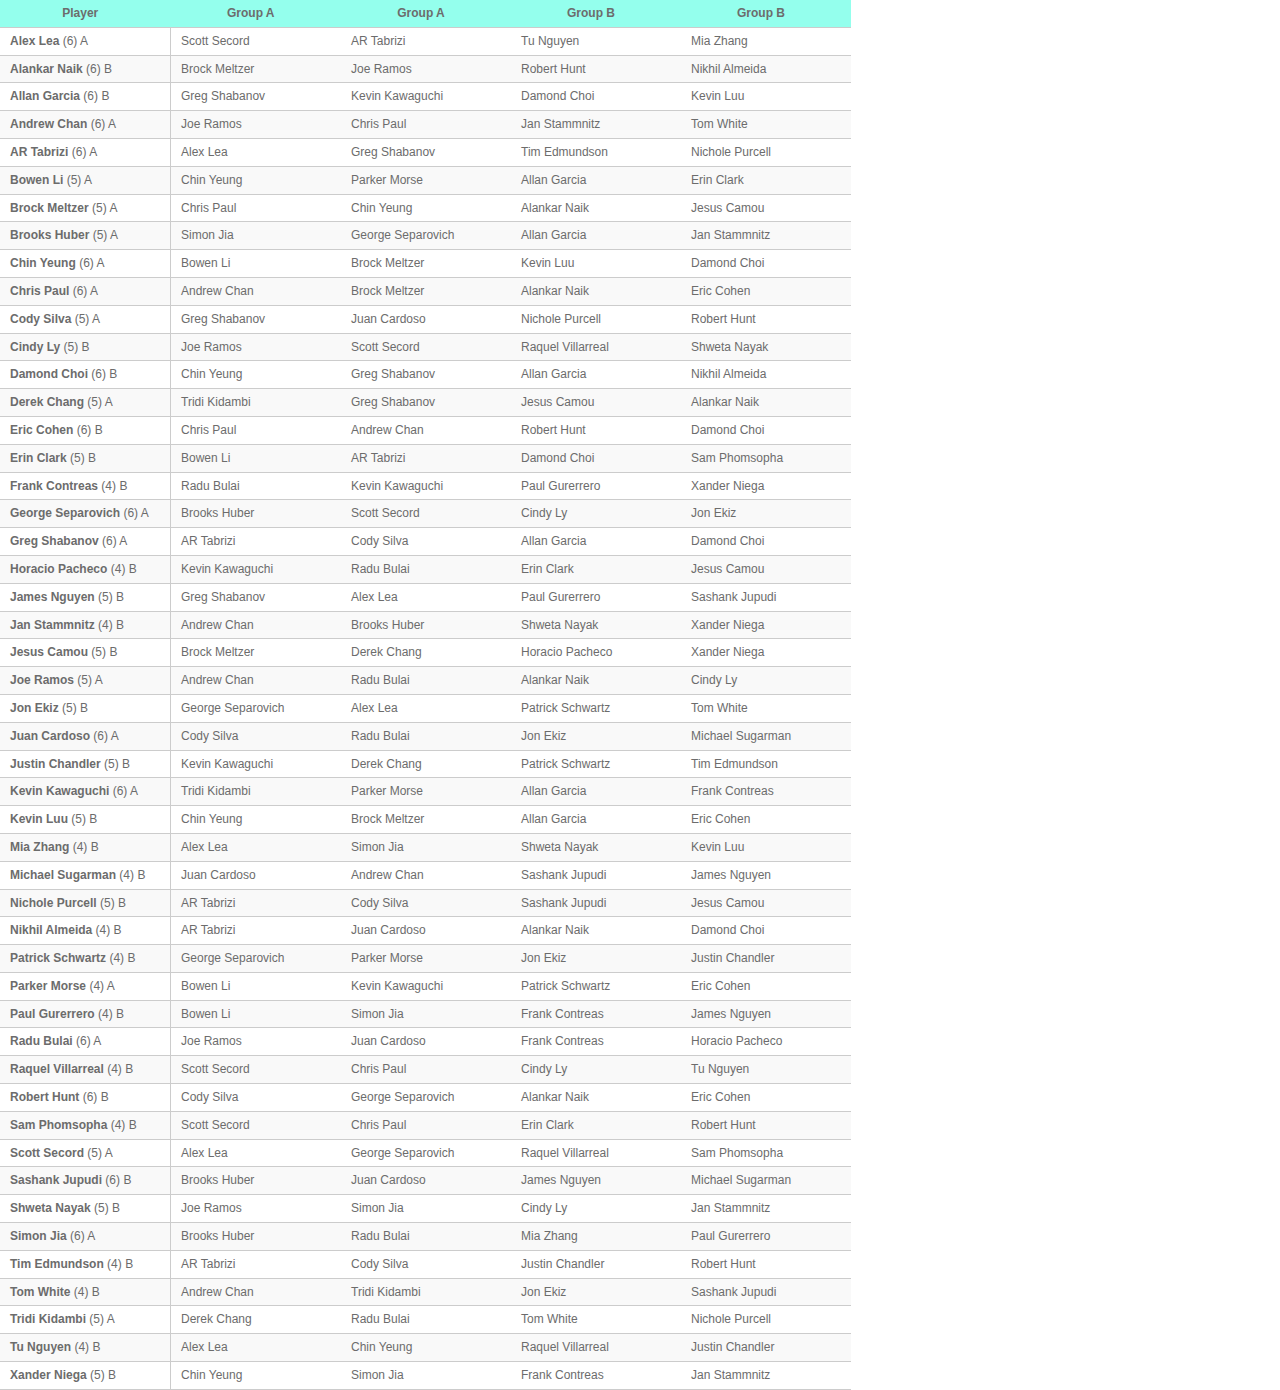
==== snapshot.html @ 115cda31 "Snapshot update to Group A players to reduce load on overloaded players" ====
<!DOCTYPE html>
<!--[if lt IE 7]>      <html class="no-js lt-ie9 lt-ie8 lt-ie7"> <![endif]-->
<!--[if IE 7]>         <html class="no-js lt-ie9 lt-ie8"> <![endif]-->
<!--[if IE 8]>         <html class="no-js lt-ie9"> <![endif]-->
<!--[if gt IE 8]><!--> <html class="no-js"> <!--<![endif]-->
	<head>
		<meta charset="utf-8">
		<meta http-equiv="X-UA-Compatible" content="IE=edge">
		<title>Ping-Pong Tournament</title>
		<meta name="description" content="">
		<meta name="viewport" content="width=device-width, initial-scale=1">
		<link rel="stylesheet" href="css/normalize.css">
		<link rel="stylesheet" href="css/main.css">
		<script src="js/vendor/modernizr-2.6.2.min.js"></script>
		<!--[if lt IE 9]>
			<script src="http://html5shiv.googlecode.com/svn/trunk/html5.js"></script>
		<![endif]-->
	</head>
	<body>
		<!--[if lt IE 7]>
			<p class="browsehappy">You are using an <strong>outhated</strong> browser. Please <a href="http://browsehappy.com/">upgrade your browser</a> to improve your experience.</p>
		<![endif]-->
		<table id="Games">
		<tbody>
			<tr>
				<th>Player</th>
				<th>Group A</th>
				<th>Group A</th>
				<th>Group B</th>
				<th>Group B</th>
			</tr>
		</tbody>
		<tbody>
			<tr>
				<td class="player" data-key="alea"><strong>Alex Lea</strong> (6) <span class="fr">A</span></td>
				<td data-key="ssecord">Scott Secord</td>
				<td data-key="atabrizi">AR Tabrizi</td>
				<td data-key="tnguyen">Tu Nguyen</td>
				<td data-key="mzhang">Mia Zhang</td>
			</tr>
			<tr>
				<td class="player" data-key="anaik"><strong>Alankar Naik</strong> (6) <span class="fr">B</span></td>
				<td data-key="bmeltzer" class="">Brock Meltzer</td>
				<td data-key="jramos">Joe Ramos</td>
				<td data-key="rhunt">Robert Hunt</td>
				<td data-key="nalmeida">Nikhil Almeida</td>
			</tr>
			<tr>
				<td class="player" data-key="agarcia"><strong>Allan Garcia</strong> (6) <span class="fr">B</span></td>
				<td data-key="gshabanov">Greg Shabanov</td>
				<td data-key="kkawaguchi" class="">Kevin Kawaguchi</td>
				<td data-key="dchoi">Damond Choi</td>
				<td data-key="kluu">Kevin Luu</td>
			</tr>
			<tr>
				<td class="player" data-key="achan"><strong>Andrew Chan</strong> (6) <span class="fr">A</span></td>
				<td data-key="jramos">Joe Ramos</td>
				<td data-key="cpaul">Chris Paul</td>
				<td data-key="jstammnitz">Jan Stammnitz</td>
				<td data-key="twhite">Tom White</td>
			</tr>
			<tr>
				<td class="player" data-key="atabrizi"><strong>AR Tabrizi</strong> (6) <span class="fr">A</span></td>
				<td data-key="alea">Alex Lea</td>
				<td data-key="gshabanov">Greg Shabanov</td>
				<td data-key="tedmundson" class="">Tim Edmundson</td>
				<td data-key="npurcell">Nichole Purcell</td>
			</tr>
			<tr>
				<td class="player" data-key="bli"><strong>Bowen Li</strong> (5) <span class="fr">A</span></td>
				<td data-key="cyeung">Chin Yeung</td>
				<td data-key="pmorse">Parker Morse</td>
				<td data-key="agarcia">Allan Garcia</td>
				<td data-key="eclark">Erin Clark</td>
			</tr>
			<tr>
				<td class="player" data-key="bmeltzer"><strong>Brock Meltzer</strong> (5) <span class="fr">A</span></td>
				<td data-key="cpaul">Chris Paul</td>
				<td data-key="cyeung">Chin Yeung</td>
				<td data-key="anaik">Alankar Naik</td>
				<td data-key="jcamou">Jesus Camou</td>
			</tr>
			<tr>
				<td class="player" data-key="bhuber"><strong>Brooks Huber</strong> (5) <span class="fr">A</span></td>
				<td data-key="sjia">Simon Jia</td>
				<td data-key="gseparovich" class="">George Separovich</td>
				<td data-key="agarcia">Allan Garcia</td>
				<td data-key="jstammnitz">Jan Stammnitz</td>
			</tr>
			<tr>
				<td class="player" data-key="cyeung"><strong>Chin Yeung</strong> (6) <span class="fr">A</span></td>
				<td data-key="bli">Bowen Li</td>
				<td data-key="bmeltzer" class="">Brock Meltzer</td>
				<td data-key="kluu">Kevin Luu</td>
				<td data-key="dchoi">Damond Choi</td>
			</tr>
			<tr>
				<td class="player" data-key="cpaul"><strong>Chris Paul</strong> (6) <span class="fr">A</span></td>
				<td data-key="achan" class="">Andrew Chan</td>
				<td data-key="bmeltzer" class="">Brock Meltzer</td>
				<td data-key="anaik">Alankar Naik</td>
				<td data-key="ecohen">Eric Cohen</td>
			</tr>
			<tr>
				<td class="player" data-key="csilva"><strong>Cody Silva</strong> (5) <span class="fr">A</span></td>
				<td data-key="gshabanov">Greg Shabanov</td>
				<td data-key="jcordoso" class="">Juan Cardoso</td>
				<td data-key="npurcell">Nichole Purcell</td>
				<td data-key="rhunt">Robert Hunt</td>
			</tr>
			<tr>
				<td class="player" data-key="cly"><strong>Cindy Ly</strong> (5) <span class="fr">B</span></td>
				<td data-key="jramos">Joe Ramos</td>
				<td data-key="ssecord">Scott Secord</td>
				<td data-key="rvillarreal">Raquel Villarreal</td>
				<td data-key="snayak">Shweta Nayak</td>
			</tr>
			<tr>
				<td class="player" data-key="dchoi"><strong>Damond Choi</strong> (6) <span class="fr">B</span></td>
				<td data-key="cyeung">Chin Yeung</td>
				<td data-key="gshabanov">Greg Shabanov</td>
				<td data-key="agarcia">Allan Garcia</td>
				<td data-key="nalmeida">Nikhil Almeida</td>
			</tr>
			<tr>
				<td class="player" data-key="dchang"><strong>Derek Chang</strong> (5) <span class="fr">A</span></td>
				<td data-key="tkidambi">Tridi Kidambi</td>
				<td data-key="gshabanov">Greg Shabanov</td>
				<td data-key="jcamou">Jesus Camou</td>
				<td data-key="anaik">Alankar Naik</td>
			</tr>
			<tr>
				<td class="player" data-key="ecohen"><strong>Eric Cohen</strong> (6) <span class="fr">B</span></td>
				<td data-key="cpaul">Chris Paul</td>
				<td data-key="achan" class="">Andrew Chan</td>
				<td data-key="rhunt">Robert Hunt</td>
				<td data-key="dchoi">Damond Choi</td>
			</tr>
			<tr>
				<td class="player" data-key="eclark"><strong>Erin Clark</strong> (5) <span class="fr">B</span></td>
				<td data-key="bli">Bowen Li</td>
				<td data-key="atabrizi">AR Tabrizi</td>
				<td data-key="dchoi">Damond Choi</td>
				<td data-key="sphomsopha">Sam Phomsopha</td>
			</tr>
			<tr>
				<td class="player" data-key="fcontreas"><strong>Frank Contreas</strong> (4) <span class="fr">B</span></td>
				<td data-key="rbulai">Radu Bulai</td>
				<td data-key="kkawaguchi" class="">Kevin Kawaguchi</td>
				<td data-key="pgurerrero">Paul Gurerrero</td>
				<td data-key="xniega">Xander Niega</td>
			</tr>
			<tr>
				<td class="player" data-key="gseparovich"><strong>George Separovich</strong> (6) <span class="fr">A</span></td>
				<td data-key="bhuber">Brooks Huber</td>
				<td data-key="ssecord">Scott Secord</td>
				<td data-key="cly">Cindy Ly</td>
				<td data-key="jekiz">Jon Ekiz</td>
			</tr>
			<tr>
				<td class="player" data-key="gshabanov"><strong>Greg Shabanov</strong> (6) <span class="fr">A</span></td>
				<td data-key="atabrizi">AR Tabrizi</td>
				<td data-key="csilva">Cody Silva</td>
				<td data-key="agarcia">Allan Garcia</td>
				<td data-key="dchoi">Damond Choi</td>
			</tr>
			<tr>
				<td class="player" data-key="hpacheco"><strong>Horacio Pacheco</strong> (4) <span class="fr">B</span></td>
				<td data-key="kkawaguchi" class="">Kevin Kawaguchi</td>
				<td data-key="rbulai">Radu Bulai</td>
				<td data-key="eclark">Erin Clark</td>
				<td data-key="jcamou">Jesus Camou</td>
			</tr>
			<tr>
				<td class="player" data-key="jnguyen"><strong>James Nguyen</strong> (5) <span class="fr">B</span></td>
				<td data-key="gshabanov">Greg Shabanov</td>
				<td data-key="alea">Alex Lea</td>
				<td data-key="pgurerrero">Paul Gurerrero</td>
				<td data-key="sjupudi">Sashank Jupudi</td>
			</tr>
			<tr>
				<td class="player" data-key="jstammnitz"><strong>Jan Stammnitz</strong> (4) <span class="fr">B</span></td>
				<td data-key="achan" class="">Andrew Chan</td>
				<td data-key="bhuber">Brooks Huber</td>
				<td data-key="snayak">Shweta Nayak</td>
				<td data-key="xniega">Xander Niega</td>
			</tr>
			<tr>
				<td class="player" data-key="jcamou"><strong>Jesus Camou</strong> (5) <span class="fr">B</span></td>
				<td data-key="bmeltzer" class="">Brock Meltzer</td>
				<td data-key="dchang">Derek Chang</td>
				<td data-key="hpacheco">Horacio Pacheco</td>
				<td data-key="xniega">Xander Niega</td>
			</tr>
			<tr>
				<td class="player" data-key="jramos"><strong>Joe Ramos</strong> (5) <span class="fr">A</span></td>
				<td data-key="achan" class="">Andrew Chan</td>
				<td data-key="rbulai">Radu Bulai</td>
				<td data-key="anaik">Alankar Naik</td>
				<td data-key="cly">Cindy Ly</td>
			</tr>
			<tr>
				<td class="player" data-key="jekiz"><strong>Jon Ekiz</strong> (5) <span class="fr">B</span></td>
				<td data-key="gseparovich" class="">George Separovich</td>
				<td data-key="alea">Alex Lea</td>
				<td data-key="pschwartz">Patrick Schwartz</td>
				<td data-key="twhite">Tom White</td>
			</tr>
			<tr>
				<td class="player" data-key="jcordoso"><strong>Juan Cardoso</strong> (6) <span class="fr">A</span></td>
				<td data-key="csilva">Cody Silva</td>
				<td data-key="rbulai">Radu Bulai</td>
				<td data-key="jekiz">Jon Ekiz</td>
				<td data-key="msugarman">Michael Sugarman</td>
			</tr>
			<tr>
				<td class="player" data-key="jchandler"><strong>Justin Chandler</strong> (5) <span class="fr">B</span></td>
				<td data-key="kkawaguchi" class="">Kevin Kawaguchi</td>
				<td data-key="dchang">Derek Chang</td>
				<td data-key="pschwartz">Patrick Schwartz</td>
				<td data-key="tedmundson" class="">Tim Edmundson</td>
			</tr>
			<tr>
				<td class="player" data-key="kkawaguchi"><strong>Kevin Kawaguchi</strong> (6) <span class="fr">A</span></td>
				<td data-key="tkidambi">Tridi Kidambi</td>
				<td data-key="pmorse">Parker Morse</td>
				<td data-key="agarcia">Allan Garcia</td>
				<td data-key="fcontreas">Frank Contreas</td>
			</tr>
			<tr>
				<td class="player" data-key="kluu"><strong>Kevin Luu</strong> (5) <span class="fr">B</span></td>
				<td data-key="cyeung">Chin Yeung</td>
				<td data-key="bmeltzer" class="">Brock Meltzer</td>
				<td data-key="agarcia">Allan Garcia</td>
				<td data-key="ecohen">Eric Cohen</td>
			</tr>
			<tr>
				<td class="player" data-key="mzhang"><strong>Mia Zhang</strong> (4) <span class="fr">B</span></td>
				<td data-key="alea">Alex Lea</td>
				<td data-key="sjia">Simon Jia</td>
				<td data-key="snayak">Shweta Nayak</td>
				<td data-key="kluu">Kevin Luu</td>
			</tr>
			<tr>
				<td class="player" data-key="msugarman"><strong>Michael Sugarman</strong> (4) <span class="fr">B</span></td>
				<td data-key="jcordoso" class="">Juan Cardoso</td>
				<td data-key="achan" class="">Andrew Chan</td>
				<td data-key="sjupudi">Sashank Jupudi</td>
				<td data-key="jnguyen">James Nguyen</td>
			</tr>
			<tr>
				<td class="player" data-key="npurcell"><strong>Nichole Purcell</strong> (5) <span class="fr">B</span></td>
				<td data-key="atabrizi">AR Tabrizi</td>
				<td data-key="csilva">Cody Silva</td>
				<td data-key="sjupudi">Sashank Jupudi</td>
				<td data-key="jcamou">Jesus Camou</td>
			</tr>
			<tr>
				<td class="player" data-key="nalmeida"><strong>Nikhil Almeida</strong> (4) <span class="fr">B</span></td>
				<td data-key="atabrizi">AR Tabrizi</td>
				<td data-key="jcordoso" class="">Juan Cardoso</td>
				<td data-key="anaik">Alankar Naik</td>
				<td data-key="dchoi">Damond Choi</td>
			</tr>
			<tr>
				<td class="player" data-key="pschwartz"><strong>Patrick Schwartz</strong> (4) <span class="fr">B</span></td>
				<td data-key="gseparovich" class="">George Separovich</td>
				<td data-key="pmorse">Parker Morse</td>
				<td data-key="jekiz">Jon Ekiz</td>
				<td data-key="jchandler">Justin Chandler</td>
			</tr>
			<tr>
				<td class="player" data-key="pmorse"><strong>Parker Morse</strong> (4) <span class="fr">A</span></td>
				<td data-key="bli">Bowen Li</td>
				<td data-key="kkawaguchi" class="">Kevin Kawaguchi</td>
				<td data-key="pschwartz">Patrick Schwartz</td>
				<td data-key="ecohen">Eric Cohen</td>
			</tr>
			<tr>
				<td class="player" data-key="pgurerrero"><strong>Paul Gurerrero</strong> (4) <span class="fr">B</span></td>
				<td data-key="bli">Bowen Li</td>
				<td data-key="sjia">Simon Jia</td>
				<td data-key="fcontreas">Frank Contreas</td>
				<td data-key="jnguyen">James Nguyen</td>
			</tr>
			<tr>
				<td class="player" data-key="rbulai"><strong>Radu Bulai</strong> (6) <span class="fr">A</span></td>
				<td data-key="jramos">Joe Ramos</td>
				<td data-key="jcordoso" class="">Juan Cardoso</td>
				<td data-key="fcontreas">Frank Contreas</td>
				<td data-key="hpacheco">Horacio Pacheco</td>
			</tr>
			<tr>
				<td class="player" data-key="rvillarreal"><strong>Raquel Villarreal</strong> (4) <span class="fr">B</span></td>
				<td data-key="ssecord">Scott Secord</td>
				<td data-key="cpaul">Chris Paul</td>
				<td data-key="cly">Cindy Ly</td>
				<td data-key="tnguyen">Tu Nguyen</td>
			</tr>
			<tr>
				<td class="player" data-key="rhunt"><strong>Robert Hunt</strong> (6) <span class="fr">B</span></td>
				<td data-key="csilva">Cody Silva</td>
				<td data-key="gseparovich" class="">George Separovich</td>
				<td data-key="anaik">Alankar Naik</td>
				<td data-key="ecohen">Eric Cohen</td>
			</tr>
			<tr>
				<td class="player" data-key="sphomsopha"><strong>Sam Phomsopha</strong> (4) <span class="fr">B</span></td>
				<td data-key="ssecord">Scott Secord</td>
				<td data-key="cpaul">Chris Paul</td>
				<td data-key="eclark">Erin Clark</td>
				<td data-key="rhunt">Robert Hunt</td>
			</tr>
			<tr>
				<td class="player" data-key="ssecord"><strong>Scott Secord</strong> (5) <span class="fr">A</span></td>
				<td data-key="alea">Alex Lea</td>
				<td data-key="gseparovich" class="">George Separovich</td>
				<td data-key="rvillarreal">Raquel Villarreal</td>
				<td data-key="sphomsopha">Sam Phomsopha</td>
			</tr>
			<tr>
				<td class="player" data-key="sjupudi"><strong>Sashank Jupudi</strong> (6) <span class="fr">B</span></td>
				<td data-key="bhuber">Brooks Huber</td>
				<td data-key="jcordoso" class="">Juan Cardoso</td>
				<td data-key="jnguyen">James Nguyen</td>
				<td data-key="msugarman">Michael Sugarman</td>
			</tr>
			<tr>
				<td class="player" data-key="snayak"><strong>Shweta Nayak</strong> (5) <span class="fr">B</span></td>
				<td data-key="jramos">Joe Ramos</td>
				<td data-key="sjia">Simon Jia</td>
				<td data-key="cly">Cindy Ly</td>
				<td data-key="jstammnitz">Jan Stammnitz</td>
			</tr>
			<tr>
				<td class="player" data-key="sjia"><strong>Simon Jia</strong> (6) <span class="fr">A</span></td>
				<td data-key="bhuber">Brooks Huber</td>
				<td data-key="rbulai">Radu Bulai</td>
				<td data-key="mzhang">Mia Zhang</td>
				<td data-key="pgurerrero">Paul Gurerrero</td>
			</tr>
			<tr>
				<td class="player" data-key="tedmundson"><strong>Tim Edmundson</strong> (4) <span class="fr">B</span></td>
				<td data-key="atabrizi">AR Tabrizi</td>
				<td data-key="csilva">Cody Silva</td>
				<td data-key="jchandler">Justin Chandler</td>
				<td data-key="rhunt">Robert Hunt</td>
			</tr>
			<tr>
				<td class="player" data-key="twhite"><strong>Tom White</strong> (4) <span class="fr">B</span></td>
				<td data-key="achan" class="">Andrew Chan</td>
				<td data-key="tkidambi">Tridi Kidambi</td>
				<td data-key="jekiz">Jon Ekiz</td>
				<td data-key="sjupudi">Sashank Jupudi</td>
			</tr>
			<tr>
				<td class="player" data-key="tkidambi"><strong>Tridi Kidambi</strong> (5) <span class="fr">A</span></td>
				<td data-key="dchang">Derek Chang</td>
				<td data-key="rbulai">Radu Bulai</td>
				<td data-key="twhite">Tom White</td>
				<td data-key="npurcell">Nichole Purcell</td>
			</tr>
			<tr>
				<td class="player" data-key="tnguyen"><strong>Tu Nguyen</strong> (4) <span class="fr">B</span></td>
				<td data-key="alea">Alex Lea</td>
				<td data-key="cyeung">Chin Yeung</td>
				<td data-key="rvillarreal">Raquel Villarreal</td>
				<td data-key="jchandler">Justin Chandler</td>
			</tr>
			<tr>
				<td class="player" data-key="xniega"><strong>Xander Niega</strong> (5) <span class="fr">B</span></td>
				<td data-key="cyeung">Chin Yeung</td>
				<td data-key="sjia">Simon Jia</td>
				<td data-key="fcontreas">Frank Contreas</td>
				<td data-key="jstammnitz">Jan Stammnitz</td>
			</tr>
		</tbody>
		</table>

		<!--Begin scripts-->
		<script src="http://ajax.googleapis.com/ajax/libs/jquery/1.10.2/jquery.min.js"></script>
		<script>window.jQuery || document.write('<script src="js/vendor/jquery-1.10.2.min.js"><\/script>')</script>
		<script src="js/plugins.js"></script>
	</body>
</html>
---- css/main.css ----
/*! HTML5 Boilerplate v4.3.0 | MIT License | http://h5bp.com/ */

/*
 * What follows is the result of much research on cross-browser styling.
 * Credit left inline and big thanks to Nicolas Gallagher, Jonathan Neal,
 * Kroc Camen, and the H5BP dev community and team.
 */

/* ==========================================================================
   Base styles: opinionated defaults
   ========================================================================== */

html,
button,
input,
select,
textarea {
    color: #444;
}

html {
    font-size: 12px;
    line-height: 1.4;
}

/*
 * Remove text-shadow in selection highlight: h5bp.com/i
 * These selection rule sets have to be separate.
 * Customize the background color to match your design.
 */

::-moz-selection {
    background: #b3d4fc;
    text-shadow: none;
}

::selection {
    background: #b3d4fc;
    text-shadow: none;
}

/*
 * A better looking default horizontal rule
 */

hr {
    display: block;
    height: 1px;
    border: 0;
    border-top: 1px solid #ccc;
    margin: 1em 0;
    padding: 0;
}

/*
 * Remove the gap between images, videos, audio and canvas and the bottom of
 * their containers: h5bp.com/i/440
 */

audio,
canvas,
img,
video {
    vertical-align: middle;
}

/*
 * Remove default fieldset styles.
 */

fieldset {
    border: 0;
    margin: 0;
    padding: 0;
}

/*
 * Allow only vertical resizing of textareas.
 */

textarea {
    resize: vertical;
}

/* ==========================================================================
   Browse Happy prompt
   ========================================================================== */

.browsehappy {
    margin: 0.2em 0;
    background: #ccc;
    color: #000;
    padding: 0.2em 0;
}

/* ==========================================================================
   Author's custom styles
   ========================================================================== */

#Games th,
#Games td { padding: 5px 20px 5px 10px; border-bottom: 1px solid #ccc; min-width: 140px; }
#Games:hover { color: #6c6c6c; }
#Games tr:nth-child(even) { background: #f9f9f9; }
#Games tr:hover { background: #94FFED; }
#Games td { cursor: pointer; }
#Games td.player { border-right: 1px solid #ccc; }

.highlight { color: red; font-weight: bold; }



/* ==========================================================================
   Helper classes
   ========================================================================== */

/*
 * Image replacement
 */

.ir {
    background-color: transparent;
    border: 0;
    overflow: hidden;
    /* IE 6/7 fallback */
    *text-indent: -9999px;
}

.ir:before {
    content: "";
    display: block;
    width: 0;
    height: 150%;
}

/*
 * Hide from both screenreaders and browsers: h5bp.com/u
 */

.hidden {
    display: none !important;
    visibility: hidden;
}

/*
 * Hide only visually, but have it available for screenreaders: h5bp.com/v
 */

.visuallyhidden {
    border: 0;
    clip: rect(0 0 0 0);
    height: 1px;
    margin: -1px;
    overflow: hidden;
    padding: 0;
    position: absolute;
    width: 1px;
}

/*
 * Extends the .visuallyhidden class to allow the element to be focusable
 * when navigated to via the keyboard: h5bp.com/p
 */

.visuallyhidden.focusable:active,
.visuallyhidden.focusable:focus {
    clip: auto;
    height: auto;
    margin: 0;
    overflow: visible;
    position: static;
    width: auto;
}

/*
 * Hide visually and from screenreaders, but maintain layout
 */

.invisible {
    visibility: hidden;
}

/*
 * Clearfix: contain floats
 *
 * For modern browsers
 * 1. The space content is one way to avoid an Opera bug when the
 *    `contenteditable` attribute is included anywhere else in the document.
 *    Otherwise it causes space to appear at the top and bottom of elements
 *    that receive the `clearfix` class.
 * 2. The use of `table` rather than `block` is only necessary if using
 *    `:before` to contain the top-margins of child elements.
 */

.clearfix:before,
.clearfix:after {
    content: " "; /* 1 */
    display: table; /* 2 */
}

.clearfix:after {
    clear: both;
}

/*
 * For IE 6/7 only
 * Include this rule to trigger hasLayout and contain floats.
 */

.clearfix {
    *zoom: 1;
}

/* ==========================================================================
   EXAMPLE Media Queries for Responsive Design.
   These examples override the primary ('mobile first') styles.
   Modify as content requires.
   ========================================================================== */

@media only screen and (min-width: 35em) {
    /* Style adjustments for viewports that meet the condition */
}

@media print,
       (-o-min-device-pixel-ratio: 5/4),
       (-webkit-min-device-pixel-ratio: 1.25),
       (min-resolution: 120dpi) {
    /* Style adjustments for high resolution devices */
}

/* ==========================================================================
   Print styles.
   Inlined to avoid required HTTP connection: h5bp.com/r
   ========================================================================== */

@media print {
    * {
        background: transparent !important;
        color: #000 !important; /* Black prints faster: h5bp.com/s */
        box-shadow: none !important;
        text-shadow: none !important;
    }

    a,
    a:visited {
        text-decoration: underline;
    }

    a[href]:after {
        content: " (" attr(href) ")";
    }

    abbr[title]:after {
        content: " (" attr(title) ")";
    }

    /*
     * Don't show links for images, or javascript/internal links
     */

    .ir a:after,
    a[href^="javascript:"]:after,
    a[href^="#"]:after {
        content: "";
    }

    pre,
    blockquote {
        border: 1px solid #999;
        page-break-inside: avoid;
    }

    thead {
        display: table-header-group; /* h5bp.com/t */
    }

    tr,
    img {
        page-break-inside: avoid;
    }

    img {
        max-width: 100% !important;
    }

    @page {
        margin: 0.5cm;
    }

    p,
    h2,
    h3 {
        orphans: 3;
        widows: 3;
    }

    h2,
    h3 {
        page-break-after: avoid;
    }
}
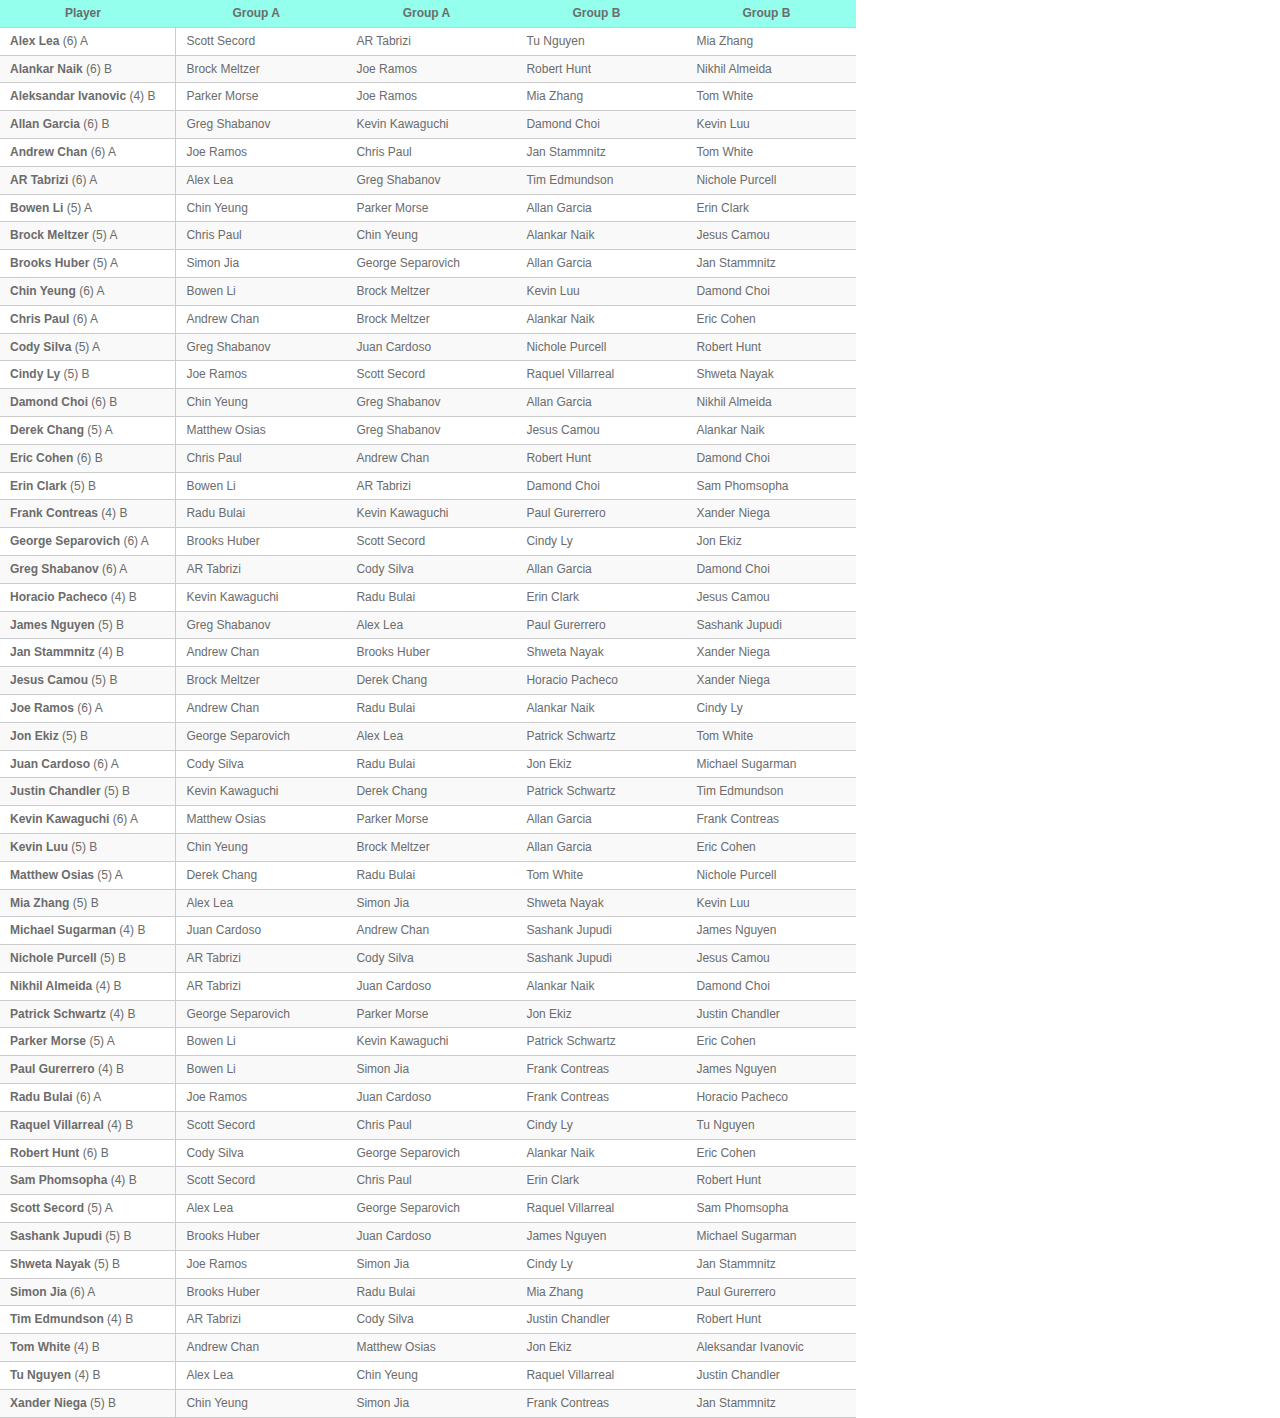
==== commit 79b61269: "Played updates to reflect latest participants" ====
--- a/snapshot.html
+++ b/snapshot.html
@@ -17,9 +17,6 @@
 		<![endif]-->
 	</head>
 	<body>
-		<!--[if lt IE 7]>
-			<p class="browsehappy">You are using an <strong>outhated</strong> browser. Please <a href="http://browsehappy.com/">upgrade your browser</a> to improve your experience.</p>
-		<![endif]-->
 		<table id="Games">
 		<tbody>
 			<tr>
@@ -31,343 +28,350 @@
 			</tr>
 		</tbody>
 		<tbody>
-			<tr>
+			<tr data-key="alea">
 				<td class="player" data-key="alea"><strong>Alex Lea</strong> (6) <span class="fr">A</span></td>
 				<td data-key="ssecord">Scott Secord</td>
 				<td data-key="atabrizi">AR Tabrizi</td>
 				<td data-key="tnguyen">Tu Nguyen</td>
 				<td data-key="mzhang">Mia Zhang</td>
 			</tr>
-			<tr>
+			<tr data-key="anaik">
 				<td class="player" data-key="anaik"><strong>Alankar Naik</strong> (6) <span class="fr">B</span></td>
 				<td data-key="bmeltzer" class="">Brock Meltzer</td>
 				<td data-key="jramos">Joe Ramos</td>
 				<td data-key="rhunt">Robert Hunt</td>
 				<td data-key="nalmeida">Nikhil Almeida</td>
 			</tr>
-			<tr>
+			<tr data-key="aivanovic">
+				<td class="player" data-key="aivanovic"><strong>Aleksandar Ivanovic</strong> (4) <span class="fr">B</span></td>
+				<td data-key="pmorse">Parker Morse</td>
+				<td data-key="jramos" class="">Joe Ramos</td>
+				<td data-key="mzhang">Mia Zhang</td>
+				<td data-key="twhite">Tom White</td>
+			</tr>
+			<tr data-key="agarcia">
 				<td class="player" data-key="agarcia"><strong>Allan Garcia</strong> (6) <span class="fr">B</span></td>
 				<td data-key="gshabanov">Greg Shabanov</td>
 				<td data-key="kkawaguchi" class="">Kevin Kawaguchi</td>
 				<td data-key="dchoi">Damond Choi</td>
 				<td data-key="kluu">Kevin Luu</td>
 			</tr>
-			<tr>
+			<tr data-key="achan">
 				<td class="player" data-key="achan"><strong>Andrew Chan</strong> (6) <span class="fr">A</span></td>
 				<td data-key="jramos">Joe Ramos</td>
 				<td data-key="cpaul">Chris Paul</td>
 				<td data-key="jstammnitz">Jan Stammnitz</td>
 				<td data-key="twhite">Tom White</td>
 			</tr>
-			<tr>
+			<tr data-key="atabrizi">
 				<td class="player" data-key="atabrizi"><strong>AR Tabrizi</strong> (6) <span class="fr">A</span></td>
 				<td data-key="alea">Alex Lea</td>
 				<td data-key="gshabanov">Greg Shabanov</td>
 				<td data-key="tedmundson" class="">Tim Edmundson</td>
 				<td data-key="npurcell">Nichole Purcell</td>
 			</tr>
-			<tr>
+			<tr data-key="bli">
 				<td class="player" data-key="bli"><strong>Bowen Li</strong> (5) <span class="fr">A</span></td>
 				<td data-key="cyeung">Chin Yeung</td>
 				<td data-key="pmorse">Parker Morse</td>
 				<td data-key="agarcia">Allan Garcia</td>
 				<td data-key="eclark">Erin Clark</td>
 			</tr>
-			<tr>
+			<tr data-key="bmeltzer">
 				<td class="player" data-key="bmeltzer"><strong>Brock Meltzer</strong> (5) <span class="fr">A</span></td>
 				<td data-key="cpaul">Chris Paul</td>
 				<td data-key="cyeung">Chin Yeung</td>
 				<td data-key="anaik">Alankar Naik</td>
 				<td data-key="jcamou">Jesus Camou</td>
 			</tr>
-			<tr>
+			<tr data-key="bhuber">
 				<td class="player" data-key="bhuber"><strong>Brooks Huber</strong> (5) <span class="fr">A</span></td>
 				<td data-key="sjia">Simon Jia</td>
 				<td data-key="gseparovich" class="">George Separovich</td>
 				<td data-key="agarcia">Allan Garcia</td>
 				<td data-key="jstammnitz">Jan Stammnitz</td>
 			</tr>
-			<tr>
+			<tr data-key="cyeung">
 				<td class="player" data-key="cyeung"><strong>Chin Yeung</strong> (6) <span class="fr">A</span></td>
 				<td data-key="bli">Bowen Li</td>
 				<td data-key="bmeltzer" class="">Brock Meltzer</td>
 				<td data-key="kluu">Kevin Luu</td>
 				<td data-key="dchoi">Damond Choi</td>
 			</tr>
-			<tr>
+			<tr data-key="cpaul">
 				<td class="player" data-key="cpaul"><strong>Chris Paul</strong> (6) <span class="fr">A</span></td>
 				<td data-key="achan" class="">Andrew Chan</td>
 				<td data-key="bmeltzer" class="">Brock Meltzer</td>
 				<td data-key="anaik">Alankar Naik</td>
 				<td data-key="ecohen">Eric Cohen</td>
 			</tr>
-			<tr>
+			<tr data-key="csilva">
 				<td class="player" data-key="csilva"><strong>Cody Silva</strong> (5) <span class="fr">A</span></td>
 				<td data-key="gshabanov">Greg Shabanov</td>
 				<td data-key="jcordoso" class="">Juan Cardoso</td>
 				<td data-key="npurcell">Nichole Purcell</td>
 				<td data-key="rhunt">Robert Hunt</td>
 			</tr>
-			<tr>
+			<tr data-key="cly">
 				<td class="player" data-key="cly"><strong>Cindy Ly</strong> (5) <span class="fr">B</span></td>
 				<td data-key="jramos">Joe Ramos</td>
 				<td data-key="ssecord">Scott Secord</td>
 				<td data-key="rvillarreal">Raquel Villarreal</td>
 				<td data-key="snayak">Shweta Nayak</td>
 			</tr>
-			<tr>
+			<tr data-key="dchoi">
 				<td class="player" data-key="dchoi"><strong>Damond Choi</strong> (6) <span class="fr">B</span></td>
 				<td data-key="cyeung">Chin Yeung</td>
 				<td data-key="gshabanov">Greg Shabanov</td>
 				<td data-key="agarcia">Allan Garcia</td>
 				<td data-key="nalmeida">Nikhil Almeida</td>
 			</tr>
-			<tr>
+			<tr data-key="dchang">
 				<td class="player" data-key="dchang"><strong>Derek Chang</strong> (5) <span class="fr">A</span></td>
-				<td data-key="tkidambi">Tridi Kidambi</td>
+				<td data-key="mosias">Matthew Osias</td>
 				<td data-key="gshabanov">Greg Shabanov</td>
 				<td data-key="jcamou">Jesus Camou</td>
 				<td data-key="anaik">Alankar Naik</td>
 			</tr>
-			<tr>
+			<tr data-key="ecohen">
 				<td class="player" data-key="ecohen"><strong>Eric Cohen</strong> (6) <span class="fr">B</span></td>
 				<td data-key="cpaul">Chris Paul</td>
 				<td data-key="achan" class="">Andrew Chan</td>
 				<td data-key="rhunt">Robert Hunt</td>
 				<td data-key="dchoi">Damond Choi</td>
 			</tr>
-			<tr>
+			<tr data-key="eclark">
 				<td class="player" data-key="eclark"><strong>Erin Clark</strong> (5) <span class="fr">B</span></td>
 				<td data-key="bli">Bowen Li</td>
 				<td data-key="atabrizi">AR Tabrizi</td>
 				<td data-key="dchoi">Damond Choi</td>
 				<td data-key="sphomsopha">Sam Phomsopha</td>
 			</tr>
-			<tr>
+			<tr data-key="fcontreas">
 				<td class="player" data-key="fcontreas"><strong>Frank Contreas</strong> (4) <span class="fr">B</span></td>
 				<td data-key="rbulai">Radu Bulai</td>
 				<td data-key="kkawaguchi" class="">Kevin Kawaguchi</td>
 				<td data-key="pgurerrero">Paul Gurerrero</td>
 				<td data-key="xniega">Xander Niega</td>
 			</tr>
-			<tr>
+			<tr data-key="gseparovich">
 				<td class="player" data-key="gseparovich"><strong>George Separovich</strong> (6) <span class="fr">A</span></td>
 				<td data-key="bhuber">Brooks Huber</td>
 				<td data-key="ssecord">Scott Secord</td>
 				<td data-key="cly">Cindy Ly</td>
 				<td data-key="jekiz">Jon Ekiz</td>
 			</tr>
-			<tr>
+			<tr data-key="gshabanov">
 				<td class="player" data-key="gshabanov"><strong>Greg Shabanov</strong> (6) <span class="fr">A</span></td>
 				<td data-key="atabrizi">AR Tabrizi</td>
 				<td data-key="csilva">Cody Silva</td>
 				<td data-key="agarcia">Allan Garcia</td>
 				<td data-key="dchoi">Damond Choi</td>
 			</tr>
-			<tr>
+			<tr data-key="hpacheco">
 				<td class="player" data-key="hpacheco"><strong>Horacio Pacheco</strong> (4) <span class="fr">B</span></td>
 				<td data-key="kkawaguchi" class="">Kevin Kawaguchi</td>
 				<td data-key="rbulai">Radu Bulai</td>
 				<td data-key="eclark">Erin Clark</td>
 				<td data-key="jcamou">Jesus Camou</td>
 			</tr>
-			<tr>
+			<tr data-key="jnguyen">
 				<td class="player" data-key="jnguyen"><strong>James Nguyen</strong> (5) <span class="fr">B</span></td>
 				<td data-key="gshabanov">Greg Shabanov</td>
 				<td data-key="alea">Alex Lea</td>
 				<td data-key="pgurerrero">Paul Gurerrero</td>
 				<td data-key="sjupudi">Sashank Jupudi</td>
 			</tr>
-			<tr>
+			<tr data-key="jstammnitz">
 				<td class="player" data-key="jstammnitz"><strong>Jan Stammnitz</strong> (4) <span class="fr">B</span></td>
 				<td data-key="achan" class="">Andrew Chan</td>
 				<td data-key="bhuber">Brooks Huber</td>
 				<td data-key="snayak">Shweta Nayak</td>
 				<td data-key="xniega">Xander Niega</td>
 			</tr>
-			<tr>
+			<tr data-key="jcamou">
 				<td class="player" data-key="jcamou"><strong>Jesus Camou</strong> (5) <span class="fr">B</span></td>
 				<td data-key="bmeltzer" class="">Brock Meltzer</td>
 				<td data-key="dchang">Derek Chang</td>
 				<td data-key="hpacheco">Horacio Pacheco</td>
 				<td data-key="xniega">Xander Niega</td>
 			</tr>
-			<tr>
-				<td class="player" data-key="jramos"><strong>Joe Ramos</strong> (5) <span class="fr">A</span></td>
+			<tr data-key="jramos">
+				<td class="player" data-key="jramos"><strong>Joe Ramos</strong> (6) <span class="fr">A</span></td>
 				<td data-key="achan" class="">Andrew Chan</td>
 				<td data-key="rbulai">Radu Bulai</td>
 				<td data-key="anaik">Alankar Naik</td>
 				<td data-key="cly">Cindy Ly</td>
 			</tr>
-			<tr>
+			<tr data-key="jekiz">
 				<td class="player" data-key="jekiz"><strong>Jon Ekiz</strong> (5) <span class="fr">B</span></td>
 				<td data-key="gseparovich" class="">George Separovich</td>
 				<td data-key="alea">Alex Lea</td>
 				<td data-key="pschwartz">Patrick Schwartz</td>
 				<td data-key="twhite">Tom White</td>
 			</tr>
-			<tr>
+			<tr data-key="jcordoso">
 				<td class="player" data-key="jcordoso"><strong>Juan Cardoso</strong> (6) <span class="fr">A</span></td>
 				<td data-key="csilva">Cody Silva</td>
 				<td data-key="rbulai">Radu Bulai</td>
 				<td data-key="jekiz">Jon Ekiz</td>
 				<td data-key="msugarman">Michael Sugarman</td>
 			</tr>
-			<tr>
+			<tr data-key="jchandler">
 				<td class="player" data-key="jchandler"><strong>Justin Chandler</strong> (5) <span class="fr">B</span></td>
 				<td data-key="kkawaguchi" class="">Kevin Kawaguchi</td>
 				<td data-key="dchang">Derek Chang</td>
 				<td data-key="pschwartz">Patrick Schwartz</td>
 				<td data-key="tedmundson" class="">Tim Edmundson</td>
 			</tr>
-			<tr>
+			<tr data-key="kkawaguchi">
 				<td class="player" data-key="kkawaguchi"><strong>Kevin Kawaguchi</strong> (6) <span class="fr">A</span></td>
-				<td data-key="tkidambi">Tridi Kidambi</td>
+				<td data-key="mosias">Matthew Osias</td>
 				<td data-key="pmorse">Parker Morse</td>
 				<td data-key="agarcia">Allan Garcia</td>
 				<td data-key="fcontreas">Frank Contreas</td>
 			</tr>
-			<tr>
+			<tr data-key="kluu">
 				<td class="player" data-key="kluu"><strong>Kevin Luu</strong> (5) <span class="fr">B</span></td>
 				<td data-key="cyeung">Chin Yeung</td>
 				<td data-key="bmeltzer" class="">Brock Meltzer</td>
 				<td data-key="agarcia">Allan Garcia</td>
 				<td data-key="ecohen">Eric Cohen</td>
 			</tr>
-			<tr>
-				<td class="player" data-key="mzhang"><strong>Mia Zhang</strong> (4) <span class="fr">B</span></td>
+			<tr data-key="mosias">
+				<td class="player" data-key="mosias"><strong>Matthew Osias</strong> (5) <span class="fr">A</span></td>
+				<td data-key="dchang">Derek Chang</td>
+				<td data-key="rbulai">Radu Bulai</td>
+				<td data-key="twhite">Tom White</td>
+				<td data-key="npurcell">Nichole Purcell</td>
+			</tr>
+			<tr data-key="mzhang">
+				<td class="player" data-key="mzhang"><strong>Mia Zhang</strong> (5) <span class="fr">B</span></td>
 				<td data-key="alea">Alex Lea</td>
 				<td data-key="sjia">Simon Jia</td>
 				<td data-key="snayak">Shweta Nayak</td>
 				<td data-key="kluu">Kevin Luu</td>
 			</tr>
-			<tr>
+			<tr data-key="msugarman">
 				<td class="player" data-key="msugarman"><strong>Michael Sugarman</strong> (4) <span class="fr">B</span></td>
 				<td data-key="jcordoso" class="">Juan Cardoso</td>
 				<td data-key="achan" class="">Andrew Chan</td>
 				<td data-key="sjupudi">Sashank Jupudi</td>
 				<td data-key="jnguyen">James Nguyen</td>
 			</tr>
-			<tr>
+			<tr data-key="npurcell">
 				<td class="player" data-key="npurcell"><strong>Nichole Purcell</strong> (5) <span class="fr">B</span></td>
 				<td data-key="atabrizi">AR Tabrizi</td>
 				<td data-key="csilva">Cody Silva</td>
 				<td data-key="sjupudi">Sashank Jupudi</td>
 				<td data-key="jcamou">Jesus Camou</td>
 			</tr>
-			<tr>
+			<tr data-key="nalmeida">
 				<td class="player" data-key="nalmeida"><strong>Nikhil Almeida</strong> (4) <span class="fr">B</span></td>
 				<td data-key="atabrizi">AR Tabrizi</td>
 				<td data-key="jcordoso" class="">Juan Cardoso</td>
 				<td data-key="anaik">Alankar Naik</td>
 				<td data-key="dchoi">Damond Choi</td>
 			</tr>
-			<tr>
+			<tr data-key="pschwartz">
 				<td class="player" data-key="pschwartz"><strong>Patrick Schwartz</strong> (4) <span class="fr">B</span></td>
 				<td data-key="gseparovich" class="">George Separovich</td>
 				<td data-key="pmorse">Parker Morse</td>
 				<td data-key="jekiz">Jon Ekiz</td>
 				<td data-key="jchandler">Justin Chandler</td>
 			</tr>
-			<tr>
-				<td class="player" data-key="pmorse"><strong>Parker Morse</strong> (4) <span class="fr">A</span></td>
+			<tr data-key="pmorse">
+				<td class="player" data-key="pmorse"><strong>Parker Morse</strong> (5) <span class="fr">A</span></td>
 				<td data-key="bli">Bowen Li</td>
 				<td data-key="kkawaguchi" class="">Kevin Kawaguchi</td>
 				<td data-key="pschwartz">Patrick Schwartz</td>
 				<td data-key="ecohen">Eric Cohen</td>
 			</tr>
-			<tr>
+			<tr data-key="pgurerrero">
 				<td class="player" data-key="pgurerrero"><strong>Paul Gurerrero</strong> (4) <span class="fr">B</span></td>
 				<td data-key="bli">Bowen Li</td>
 				<td data-key="sjia">Simon Jia</td>
 				<td data-key="fcontreas">Frank Contreas</td>
 				<td data-key="jnguyen">James Nguyen</td>
 			</tr>
-			<tr>
+			<tr data-key="rbulai">
 				<td class="player" data-key="rbulai"><strong>Radu Bulai</strong> (6) <span class="fr">A</span></td>
 				<td data-key="jramos">Joe Ramos</td>
 				<td data-key="jcordoso" class="">Juan Cardoso</td>
 				<td data-key="fcontreas">Frank Contreas</td>
 				<td data-key="hpacheco">Horacio Pacheco</td>
 			</tr>
-			<tr>
+			<tr data-key="rvillarreal">
 				<td class="player" data-key="rvillarreal"><strong>Raquel Villarreal</strong> (4) <span class="fr">B</span></td>
 				<td data-key="ssecord">Scott Secord</td>
 				<td data-key="cpaul">Chris Paul</td>
 				<td data-key="cly">Cindy Ly</td>
 				<td data-key="tnguyen">Tu Nguyen</td>
 			</tr>
-			<tr>
+			<tr data-key="rhunt">
 				<td class="player" data-key="rhunt"><strong>Robert Hunt</strong> (6) <span class="fr">B</span></td>
 				<td data-key="csilva">Cody Silva</td>
 				<td data-key="gseparovich" class="">George Separovich</td>
 				<td data-key="anaik">Alankar Naik</td>
 				<td data-key="ecohen">Eric Cohen</td>
 			</tr>
-			<tr>
+			<tr data-key="sphomsopha">
 				<td class="player" data-key="sphomsopha"><strong>Sam Phomsopha</strong> (4) <span class="fr">B</span></td>
 				<td data-key="ssecord">Scott Secord</td>
 				<td data-key="cpaul">Chris Paul</td>
 				<td data-key="eclark">Erin Clark</td>
 				<td data-key="rhunt">Robert Hunt</td>
 			</tr>
-			<tr>
+			<tr data-key="ssecord">
 				<td class="player" data-key="ssecord"><strong>Scott Secord</strong> (5) <span class="fr">A</span></td>
 				<td data-key="alea">Alex Lea</td>
 				<td data-key="gseparovich" class="">George Separovich</td>
 				<td data-key="rvillarreal">Raquel Villarreal</td>
 				<td data-key="sphomsopha">Sam Phomsopha</td>
 			</tr>
-			<tr>
-				<td class="player" data-key="sjupudi"><strong>Sashank Jupudi</strong> (6) <span class="fr">B</span></td>
+			<tr data-key="sjupudi">
+				<td class="player" data-key="sjupudi"><strong>Sashank Jupudi</strong> (5) <span class="fr">B</span></td>
 				<td data-key="bhuber">Brooks Huber</td>
 				<td data-key="jcordoso" class="">Juan Cardoso</td>
 				<td data-key="jnguyen">James Nguyen</td>
 				<td data-key="msugarman">Michael Sugarman</td>
 			</tr>
-			<tr>
+			<tr data-key="snayak">
 				<td class="player" data-key="snayak"><strong>Shweta Nayak</strong> (5) <span class="fr">B</span></td>
 				<td data-key="jramos">Joe Ramos</td>
 				<td data-key="sjia">Simon Jia</td>
 				<td data-key="cly">Cindy Ly</td>
 				<td data-key="jstammnitz">Jan Stammnitz</td>
 			</tr>
-			<tr>
+			<tr data-key="sjia">
 				<td class="player" data-key="sjia"><strong>Simon Jia</strong> (6) <span class="fr">A</span></td>
 				<td data-key="bhuber">Brooks Huber</td>
 				<td data-key="rbulai">Radu Bulai</td>
 				<td data-key="mzhang">Mia Zhang</td>
 				<td data-key="pgurerrero">Paul Gurerrero</td>
 			</tr>
-			<tr>
+			<tr data-key="tedmundson">
 				<td class="player" data-key="tedmundson"><strong>Tim Edmundson</strong> (4) <span class="fr">B</span></td>
 				<td data-key="atabrizi">AR Tabrizi</td>
 				<td data-key="csilva">Cody Silva</td>
 				<td data-key="jchandler">Justin Chandler</td>
 				<td data-key="rhunt">Robert Hunt</td>
 			</tr>
-			<tr>
+			<tr data-key="twhite">
 				<td class="player" data-key="twhite"><strong>Tom White</strong> (4) <span class="fr">B</span></td>
 				<td data-key="achan" class="">Andrew Chan</td>
-				<td data-key="tkidambi">Tridi Kidambi</td>
+				<td data-key="mosias">Matthew Osias</td>
 				<td data-key="jekiz">Jon Ekiz</td>
-				<td data-key="sjupudi">Sashank Jupudi</td>
-			</tr>
-			<tr>
-				<td class="player" data-key="tkidambi"><strong>Tridi Kidambi</strong> (5) <span class="fr">A</span></td>
-				<td data-key="dchang">Derek Chang</td>
-				<td data-key="rbulai">Radu Bulai</td>
-				<td data-key="twhite">Tom White</td>
-				<td data-key="npurcell">Nichole Purcell</td>
-			</tr>
-			<tr>
+				<td data-key="aivanovic">Aleksandar Ivanovic</td>
+			</tr>
+			<tr data-key="tnguyen">
 				<td class="player" data-key="tnguyen"><strong>Tu Nguyen</strong> (4) <span class="fr">B</span></td>
 				<td data-key="alea">Alex Lea</td>
 				<td data-key="cyeung">Chin Yeung</td>
 				<td data-key="rvillarreal">Raquel Villarreal</td>
 				<td data-key="jchandler">Justin Chandler</td>
 			</tr>
-			<tr>
+			<tr data-key="xniega">
 				<td class="player" data-key="xniega"><strong>Xander Niega</strong> (5) <span class="fr">B</span></td>
 				<td data-key="cyeung">Chin Yeung</td>
 				<td data-key="sjia">Simon Jia</td>
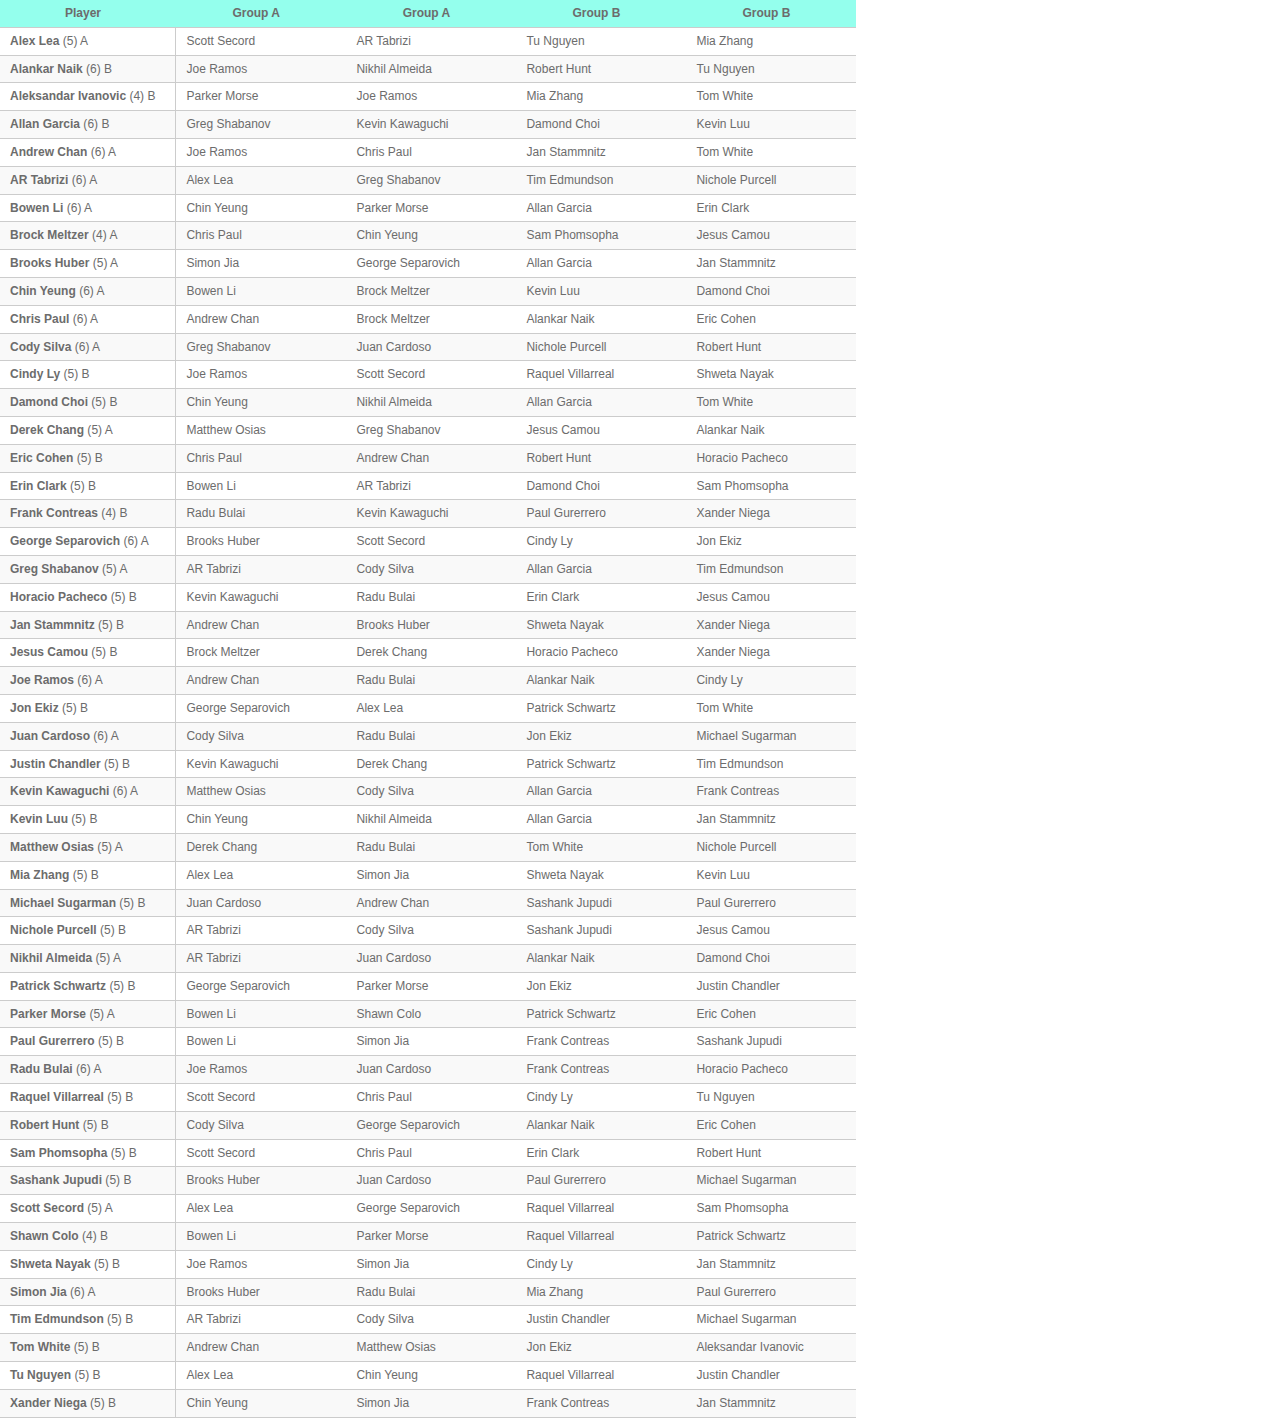
==== commit 8442940c: "Updates to even out number of games played.  Added validator to monitor game changes" ====
--- a/snapshot.html
+++ b/snapshot.html
@@ -29,350 +29,349 @@
 		</tbody>
 		<tbody>
 			<tr data-key="alea">
-				<td class="player" data-key="alea"><strong>Alex Lea</strong> (6) <span class="fr">A</span></td>
+				<td class="player" data-key="alea"><strong>Alex Lea</strong> (<span class="count">5</span>) <span class="fr">A</span></td>
 				<td data-key="ssecord">Scott Secord</td>
 				<td data-key="atabrizi">AR Tabrizi</td>
 				<td data-key="tnguyen">Tu Nguyen</td>
 				<td data-key="mzhang">Mia Zhang</td>
 			</tr>
 			<tr data-key="anaik">
-				<td class="player" data-key="anaik"><strong>Alankar Naik</strong> (6) <span class="fr">B</span></td>
-				<td data-key="bmeltzer" class="">Brock Meltzer</td>
-				<td data-key="jramos">Joe Ramos</td>
+				<td class="player" data-key="anaik"><strong>Alankar Naik</strong> (<span class="count">6</span>) <span class="fr">B</span></td>
+				<td data-key="jramos">Joe Ramos</td>
+				<td data-key="nalmeida">Nikhil Almeida</td>
 				<td data-key="rhunt">Robert Hunt</td>
-				<td data-key="nalmeida">Nikhil Almeida</td>
+				<td data-key="tnguyen">Tu Nguyen</td>
 			</tr>
 			<tr data-key="aivanovic">
-				<td class="player" data-key="aivanovic"><strong>Aleksandar Ivanovic</strong> (4) <span class="fr">B</span></td>
+				<td class="player" data-key="aivanovic"><strong>Aleksandar Ivanovic</strong> (<span class="count">4</span>) <span class="fr">B</span></td>
 				<td data-key="pmorse">Parker Morse</td>
-				<td data-key="jramos" class="">Joe Ramos</td>
+				<td data-key="jramos">Joe Ramos</td>
 				<td data-key="mzhang">Mia Zhang</td>
 				<td data-key="twhite">Tom White</td>
 			</tr>
 			<tr data-key="agarcia">
-				<td class="player" data-key="agarcia"><strong>Allan Garcia</strong> (6) <span class="fr">B</span></td>
+				<td class="player" data-key="agarcia"><strong>Allan Garcia</strong> (<span class="count">6</span>) <span class="fr">B</span></td>
 				<td data-key="gshabanov">Greg Shabanov</td>
-				<td data-key="kkawaguchi" class="">Kevin Kawaguchi</td>
+				<td data-key="kkawaguchi">Kevin Kawaguchi</td>
 				<td data-key="dchoi">Damond Choi</td>
 				<td data-key="kluu">Kevin Luu</td>
 			</tr>
 			<tr data-key="achan">
-				<td class="player" data-key="achan"><strong>Andrew Chan</strong> (6) <span class="fr">A</span></td>
+				<td class="player" data-key="achan"><strong>Andrew Chan</strong> (<span class="count">6</span>) <span class="fr">A</span></td>
 				<td data-key="jramos">Joe Ramos</td>
 				<td data-key="cpaul">Chris Paul</td>
 				<td data-key="jstammnitz">Jan Stammnitz</td>
 				<td data-key="twhite">Tom White</td>
 			</tr>
 			<tr data-key="atabrizi">
-				<td class="player" data-key="atabrizi"><strong>AR Tabrizi</strong> (6) <span class="fr">A</span></td>
+				<td class="player" data-key="atabrizi"><strong>AR Tabrizi</strong> (<span class="count">6</span>) <span class="fr">A</span></td>
 				<td data-key="alea">Alex Lea</td>
 				<td data-key="gshabanov">Greg Shabanov</td>
-				<td data-key="tedmundson" class="">Tim Edmundson</td>
+				<td data-key="tedmundson">Tim Edmundson</td>
 				<td data-key="npurcell">Nichole Purcell</td>
 			</tr>
 			<tr data-key="bli">
-				<td class="player" data-key="bli"><strong>Bowen Li</strong> (5) <span class="fr">A</span></td>
+				<td class="player" data-key="bli"><strong>Bowen Li</strong> (<span class="count">6</span>) <span class="fr">A</span></td>
 				<td data-key="cyeung">Chin Yeung</td>
 				<td data-key="pmorse">Parker Morse</td>
 				<td data-key="agarcia">Allan Garcia</td>
 				<td data-key="eclark">Erin Clark</td>
 			</tr>
 			<tr data-key="bmeltzer">
-				<td class="player" data-key="bmeltzer"><strong>Brock Meltzer</strong> (5) <span class="fr">A</span></td>
-				<td data-key="cpaul">Chris Paul</td>
-				<td data-key="cyeung">Chin Yeung</td>
-				<td data-key="anaik">Alankar Naik</td>
+				<td class="player" data-key="bmeltzer"><strong>Brock Meltzer</strong> (<span class="count">4</span>) <span class="fr">A</span></td>
+				<td data-key="cpaul">Chris Paul</td>
+				<td data-key="cyeung">Chin Yeung</td>
+				<td data-key="sphomsopha">Sam Phomsopha</td>
 				<td data-key="jcamou">Jesus Camou</td>
 			</tr>
 			<tr data-key="bhuber">
-				<td class="player" data-key="bhuber"><strong>Brooks Huber</strong> (5) <span class="fr">A</span></td>
-				<td data-key="sjia">Simon Jia</td>
-				<td data-key="gseparovich" class="">George Separovich</td>
+				<td class="player" data-key="bhuber"><strong>Brooks Huber</strong> (<span class="count">5</span>) <span class="fr">A</span></td>
+				<td data-key="sjia">Simon Jia</td>
+				<td data-key="gseparovich">George Separovich</td>
 				<td data-key="agarcia">Allan Garcia</td>
 				<td data-key="jstammnitz">Jan Stammnitz</td>
 			</tr>
 			<tr data-key="cyeung">
-				<td class="player" data-key="cyeung"><strong>Chin Yeung</strong> (6) <span class="fr">A</span></td>
+				<td class="player" data-key="cyeung"><strong>Chin Yeung</strong> (<span class="count">6</span>) <span class="fr">A</span></td>
 				<td data-key="bli">Bowen Li</td>
-				<td data-key="bmeltzer" class="">Brock Meltzer</td>
+				<td data-key="bmeltzer">Brock Meltzer</td>
 				<td data-key="kluu">Kevin Luu</td>
 				<td data-key="dchoi">Damond Choi</td>
 			</tr>
 			<tr data-key="cpaul">
-				<td class="player" data-key="cpaul"><strong>Chris Paul</strong> (6) <span class="fr">A</span></td>
-				<td data-key="achan" class="">Andrew Chan</td>
-				<td data-key="bmeltzer" class="">Brock Meltzer</td>
+				<td class="player" data-key="cpaul"><strong>Chris Paul</strong> (<span class="count">6</span>) <span class="fr">A</span></td>
+				<td data-key="achan">Andrew Chan</td>
+				<td data-key="bmeltzer">Brock Meltzer</td>
 				<td data-key="anaik">Alankar Naik</td>
 				<td data-key="ecohen">Eric Cohen</td>
 			</tr>
 			<tr data-key="csilva">
-				<td class="player" data-key="csilva"><strong>Cody Silva</strong> (5) <span class="fr">A</span></td>
+				<td class="player" data-key="csilva"><strong>Cody Silva</strong> (<span class="count">6</span>) <span class="fr">A</span></td>
 				<td data-key="gshabanov">Greg Shabanov</td>
-				<td data-key="jcordoso" class="">Juan Cardoso</td>
+				<td data-key="jcordoso">Juan Cardoso</td>
 				<td data-key="npurcell">Nichole Purcell</td>
 				<td data-key="rhunt">Robert Hunt</td>
 			</tr>
 			<tr data-key="cly">
-				<td class="player" data-key="cly"><strong>Cindy Ly</strong> (5) <span class="fr">B</span></td>
+				<td class="player" data-key="cly"><strong>Cindy Ly</strong> (<span class="count">5</span>) <span class="fr">B</span></td>
 				<td data-key="jramos">Joe Ramos</td>
 				<td data-key="ssecord">Scott Secord</td>
 				<td data-key="rvillarreal">Raquel Villarreal</td>
 				<td data-key="snayak">Shweta Nayak</td>
 			</tr>
 			<tr data-key="dchoi">
-				<td class="player" data-key="dchoi"><strong>Damond Choi</strong> (6) <span class="fr">B</span></td>
-				<td data-key="cyeung">Chin Yeung</td>
-				<td data-key="gshabanov">Greg Shabanov</td>
-				<td data-key="agarcia">Allan Garcia</td>
+				<td class="player" data-key="dchoi"><strong>Damond Choi</strong> (<span class="count">5</span>) <span class="fr">B</span></td>
+				<td data-key="cyeung">Chin Yeung</td>
 				<td data-key="nalmeida">Nikhil Almeida</td>
+				<td data-key="agarcia">Allan Garcia</td>
+				<td data-key="twhite">Tom White</td>
 			</tr>
 			<tr data-key="dchang">
-				<td class="player" data-key="dchang"><strong>Derek Chang</strong> (5) <span class="fr">A</span></td>
+				<td class="player" data-key="dchang"><strong>Derek Chang</strong> (<span class="count">5</span>) <span class="fr">A</span></td>
 				<td data-key="mosias">Matthew Osias</td>
 				<td data-key="gshabanov">Greg Shabanov</td>
 				<td data-key="jcamou">Jesus Camou</td>
 				<td data-key="anaik">Alankar Naik</td>
 			</tr>
 			<tr data-key="ecohen">
-				<td class="player" data-key="ecohen"><strong>Eric Cohen</strong> (6) <span class="fr">B</span></td>
-				<td data-key="cpaul">Chris Paul</td>
-				<td data-key="achan" class="">Andrew Chan</td>
+				<td class="player" data-key="ecohen"><strong>Eric Cohen</strong> (<span class="count">5</span>) <span class="fr">B</span></td>
+				<td data-key="cpaul">Chris Paul</td>
+				<td data-key="achan">Andrew Chan</td>
 				<td data-key="rhunt">Robert Hunt</td>
-				<td data-key="dchoi">Damond Choi</td>
+				<td data-key="hpacheco">Horacio Pacheco</td>
 			</tr>
 			<tr data-key="eclark">
-				<td class="player" data-key="eclark"><strong>Erin Clark</strong> (5) <span class="fr">B</span></td>
+				<td class="player" data-key="eclark"><strong>Erin Clark</strong> (<span class="count">5</span>) <span class="fr">B</span></td>
 				<td data-key="bli">Bowen Li</td>
 				<td data-key="atabrizi">AR Tabrizi</td>
 				<td data-key="dchoi">Damond Choi</td>
 				<td data-key="sphomsopha">Sam Phomsopha</td>
 			</tr>
 			<tr data-key="fcontreas">
-				<td class="player" data-key="fcontreas"><strong>Frank Contreas</strong> (4) <span class="fr">B</span></td>
-				<td data-key="rbulai">Radu Bulai</td>
-				<td data-key="kkawaguchi" class="">Kevin Kawaguchi</td>
+				<td class="player" data-key="fcontreas"><strong>Frank Contreas</strong> (<span class="count">4</span>) <span class="fr">B</span></td>
+				<td data-key="rbulai">Radu Bulai</td>
+				<td data-key="kkawaguchi">Kevin Kawaguchi</td>
 				<td data-key="pgurerrero">Paul Gurerrero</td>
 				<td data-key="xniega">Xander Niega</td>
 			</tr>
 			<tr data-key="gseparovich">
-				<td class="player" data-key="gseparovich"><strong>George Separovich</strong> (6) <span class="fr">A</span></td>
+				<td class="player" data-key="gseparovich"><strong>George Separovich</strong> (<span class="count">6</span>) <span class="fr">A</span></td>
 				<td data-key="bhuber">Brooks Huber</td>
 				<td data-key="ssecord">Scott Secord</td>
 				<td data-key="cly">Cindy Ly</td>
 				<td data-key="jekiz">Jon Ekiz</td>
 			</tr>
 			<tr data-key="gshabanov">
-				<td class="player" data-key="gshabanov"><strong>Greg Shabanov</strong> (6) <span class="fr">A</span></td>
-				<td data-key="atabrizi">AR Tabrizi</td>
-				<td data-key="csilva">Cody Silva</td>
-				<td data-key="agarcia">Allan Garcia</td>
-				<td data-key="dchoi">Damond Choi</td>
+				<td class="player" data-key="gshabanov"><strong>Greg Shabanov</strong> (<span class="count">5</span>) <span class="fr">A</span></td>
+				<td data-key="atabrizi">AR Tabrizi</td>
+				<td data-key="csilva">Cody Silva</td>
+				<td data-key="agarcia">Allan Garcia</td>
+				<td data-key="tedmundson">Tim Edmundson</td>
 			</tr>
 			<tr data-key="hpacheco">
-				<td class="player" data-key="hpacheco"><strong>Horacio Pacheco</strong> (4) <span class="fr">B</span></td>
-				<td data-key="kkawaguchi" class="">Kevin Kawaguchi</td>
+				<td class="player" data-key="hpacheco"><strong>Horacio Pacheco</strong> (<span class="count">5</span>) <span class="fr">B</span></td>
+				<td data-key="kkawaguchi">Kevin Kawaguchi</td>
 				<td data-key="rbulai">Radu Bulai</td>
 				<td data-key="eclark">Erin Clark</td>
 				<td data-key="jcamou">Jesus Camou</td>
 			</tr>
-			<tr data-key="jnguyen">
-				<td class="player" data-key="jnguyen"><strong>James Nguyen</strong> (5) <span class="fr">B</span></td>
-				<td data-key="gshabanov">Greg Shabanov</td>
-				<td data-key="alea">Alex Lea</td>
-				<td data-key="pgurerrero">Paul Gurerrero</td>
-				<td data-key="sjupudi">Sashank Jupudi</td>
-			</tr>
 			<tr data-key="jstammnitz">
-				<td class="player" data-key="jstammnitz"><strong>Jan Stammnitz</strong> (4) <span class="fr">B</span></td>
-				<td data-key="achan" class="">Andrew Chan</td>
+				<td class="player" data-key="jstammnitz"><strong>Jan Stammnitz</strong> (<span class="count">5</span>) <span class="fr">B</span></td>
+				<td data-key="achan">Andrew Chan</td>
 				<td data-key="bhuber">Brooks Huber</td>
 				<td data-key="snayak">Shweta Nayak</td>
 				<td data-key="xniega">Xander Niega</td>
 			</tr>
 			<tr data-key="jcamou">
-				<td class="player" data-key="jcamou"><strong>Jesus Camou</strong> (5) <span class="fr">B</span></td>
-				<td data-key="bmeltzer" class="">Brock Meltzer</td>
+				<td class="player" data-key="jcamou"><strong>Jesus Camou</strong> (<span class="count">5</span>) <span class="fr">B</span></td>
+				<td data-key="bmeltzer">Brock Meltzer</td>
 				<td data-key="dchang">Derek Chang</td>
 				<td data-key="hpacheco">Horacio Pacheco</td>
 				<td data-key="xniega">Xander Niega</td>
 			</tr>
 			<tr data-key="jramos">
-				<td class="player" data-key="jramos"><strong>Joe Ramos</strong> (6) <span class="fr">A</span></td>
-				<td data-key="achan" class="">Andrew Chan</td>
+				<td class="player" data-key="jramos"><strong>Joe Ramos</strong> (<span class="count">6</span>) <span class="fr">A</span></td>
+				<td data-key="achan">Andrew Chan</td>
 				<td data-key="rbulai">Radu Bulai</td>
 				<td data-key="anaik">Alankar Naik</td>
 				<td data-key="cly">Cindy Ly</td>
 			</tr>
 			<tr data-key="jekiz">
-				<td class="player" data-key="jekiz"><strong>Jon Ekiz</strong> (5) <span class="fr">B</span></td>
-				<td data-key="gseparovich" class="">George Separovich</td>
+				<td class="player" data-key="jekiz"><strong>Jon Ekiz</strong> (<span class="count">5</span>) <span class="fr">B</span></td>
+				<td data-key="gseparovich">George Separovich</td>
 				<td data-key="alea">Alex Lea</td>
 				<td data-key="pschwartz">Patrick Schwartz</td>
 				<td data-key="twhite">Tom White</td>
 			</tr>
 			<tr data-key="jcordoso">
-				<td class="player" data-key="jcordoso"><strong>Juan Cardoso</strong> (6) <span class="fr">A</span></td>
+				<td class="player" data-key="jcordoso"><strong>Juan Cardoso</strong> (<span class="count">6</span>) <span class="fr">A</span></td>
 				<td data-key="csilva">Cody Silva</td>
 				<td data-key="rbulai">Radu Bulai</td>
 				<td data-key="jekiz">Jon Ekiz</td>
 				<td data-key="msugarman">Michael Sugarman</td>
 			</tr>
 			<tr data-key="jchandler">
-				<td class="player" data-key="jchandler"><strong>Justin Chandler</strong> (5) <span class="fr">B</span></td>
-				<td data-key="kkawaguchi" class="">Kevin Kawaguchi</td>
+				<td class="player" data-key="jchandler"><strong>Justin Chandler</strong> (<span class="count">5</span>) <span class="fr">B</span></td>
+				<td data-key="kkawaguchi">Kevin Kawaguchi</td>
 				<td data-key="dchang">Derek Chang</td>
 				<td data-key="pschwartz">Patrick Schwartz</td>
-				<td data-key="tedmundson" class="">Tim Edmundson</td>
+				<td data-key="tedmundson">Tim Edmundson</td>
 			</tr>
 			<tr data-key="kkawaguchi">
-				<td class="player" data-key="kkawaguchi"><strong>Kevin Kawaguchi</strong> (6) <span class="fr">A</span></td>
+				<td class="player" data-key="kkawaguchi"><strong>Kevin Kawaguchi</strong> (<span class="count">6</span>) <span class="fr">A</span></td>
 				<td data-key="mosias">Matthew Osias</td>
-				<td data-key="pmorse">Parker Morse</td>
+				<td data-key="csilva">Cody Silva</td>
 				<td data-key="agarcia">Allan Garcia</td>
 				<td data-key="fcontreas">Frank Contreas</td>
 			</tr>
 			<tr data-key="kluu">
-				<td class="player" data-key="kluu"><strong>Kevin Luu</strong> (5) <span class="fr">B</span></td>
-				<td data-key="cyeung">Chin Yeung</td>
-				<td data-key="bmeltzer" class="">Brock Meltzer</td>
-				<td data-key="agarcia">Allan Garcia</td>
-				<td data-key="ecohen">Eric Cohen</td>
+				<td class="player" data-key="kluu"><strong>Kevin Luu</strong> (<span class="count">5</span>) <span class="fr">B</span></td>
+				<td data-key="cyeung">Chin Yeung</td>
+				<td data-key="nalmeida">Nikhil Almeida</td>
+				<td data-key="agarcia">Allan Garcia</td>
+				<td data-key="jstammnitz">Jan Stammnitz</td>
 			</tr>
 			<tr data-key="mosias">
-				<td class="player" data-key="mosias"><strong>Matthew Osias</strong> (5) <span class="fr">A</span></td>
+				<td class="player" data-key="mosias"><strong>Matthew Osias</strong> (<span class="count">5</span>) <span class="fr">A</span></td>
 				<td data-key="dchang">Derek Chang</td>
 				<td data-key="rbulai">Radu Bulai</td>
 				<td data-key="twhite">Tom White</td>
 				<td data-key="npurcell">Nichole Purcell</td>
 			</tr>
 			<tr data-key="mzhang">
-				<td class="player" data-key="mzhang"><strong>Mia Zhang</strong> (5) <span class="fr">B</span></td>
+				<td class="player" data-key="mzhang"><strong>Mia Zhang</strong> (<span class="count">5</span>) <span class="fr">B</span></td>
 				<td data-key="alea">Alex Lea</td>
 				<td data-key="sjia">Simon Jia</td>
 				<td data-key="snayak">Shweta Nayak</td>
 				<td data-key="kluu">Kevin Luu</td>
 			</tr>
 			<tr data-key="msugarman">
-				<td class="player" data-key="msugarman"><strong>Michael Sugarman</strong> (4) <span class="fr">B</span></td>
-				<td data-key="jcordoso" class="">Juan Cardoso</td>
-				<td data-key="achan" class="">Andrew Chan</td>
+				<td class="player" data-key="msugarman"><strong>Michael Sugarman</strong> (<span class="count">5</span>) <span class="fr">B</span></td>
+				<td data-key="jcordoso">Juan Cardoso</td>
+				<td data-key="achan">Andrew Chan</td>
 				<td data-key="sjupudi">Sashank Jupudi</td>
-				<td data-key="jnguyen">James Nguyen</td>
+				<td data-key="pgurerrero">Paul Gurerrero</td>
 			</tr>
 			<tr data-key="npurcell">
-				<td class="player" data-key="npurcell"><strong>Nichole Purcell</strong> (5) <span class="fr">B</span></td>
+				<td class="player" data-key="npurcell"><strong>Nichole Purcell</strong> (<span class="count">5</span>) <span class="fr">B</span></td>
 				<td data-key="atabrizi">AR Tabrizi</td>
 				<td data-key="csilva">Cody Silva</td>
 				<td data-key="sjupudi">Sashank Jupudi</td>
 				<td data-key="jcamou">Jesus Camou</td>
 			</tr>
 			<tr data-key="nalmeida">
-				<td class="player" data-key="nalmeida"><strong>Nikhil Almeida</strong> (4) <span class="fr">B</span></td>
-				<td data-key="atabrizi">AR Tabrizi</td>
-				<td data-key="jcordoso" class="">Juan Cardoso</td>
+				<td class="player" data-key="nalmeida"><strong>Nikhil Almeida</strong> (<span class="count">5</span>) <span class="fr">A</span></td>
+				<td data-key="atabrizi">AR Tabrizi</td>
+				<td data-key="jcordoso">Juan Cardoso</td>
 				<td data-key="anaik">Alankar Naik</td>
 				<td data-key="dchoi">Damond Choi</td>
 			</tr>
 			<tr data-key="pschwartz">
-				<td class="player" data-key="pschwartz"><strong>Patrick Schwartz</strong> (4) <span class="fr">B</span></td>
-				<td data-key="gseparovich" class="">George Separovich</td>
+				<td class="player" data-key="pschwartz"><strong>Patrick Schwartz</strong> (<span class="count">5</span>) <span class="fr">B</span></td>
+				<td data-key="gseparovich">George Separovich</td>
 				<td data-key="pmorse">Parker Morse</td>
 				<td data-key="jekiz">Jon Ekiz</td>
 				<td data-key="jchandler">Justin Chandler</td>
 			</tr>
 			<tr data-key="pmorse">
-				<td class="player" data-key="pmorse"><strong>Parker Morse</strong> (5) <span class="fr">A</span></td>
+				<td class="player" data-key="pmorse"><strong>Parker Morse</strong> (<span class="count">5</span>) <span class="fr">A</span></td>
 				<td data-key="bli">Bowen Li</td>
-				<td data-key="kkawaguchi" class="">Kevin Kawaguchi</td>
+				<td data-key="scolo">Shawn Colo</td>
 				<td data-key="pschwartz">Patrick Schwartz</td>
 				<td data-key="ecohen">Eric Cohen</td>
 			</tr>
 			<tr data-key="pgurerrero">
-				<td class="player" data-key="pgurerrero"><strong>Paul Gurerrero</strong> (4) <span class="fr">B</span></td>
+				<td class="player" data-key="pgurerrero"><strong>Paul Gurerrero</strong> (<span class="count">5</span>) <span class="fr">B</span></td>
 				<td data-key="bli">Bowen Li</td>
 				<td data-key="sjia">Simon Jia</td>
 				<td data-key="fcontreas">Frank Contreas</td>
-				<td data-key="jnguyen">James Nguyen</td>
+				<td data-key="sjupudi">Sashank Jupudi</td>
 			</tr>
 			<tr data-key="rbulai">
-				<td class="player" data-key="rbulai"><strong>Radu Bulai</strong> (6) <span class="fr">A</span></td>
-				<td data-key="jramos">Joe Ramos</td>
-				<td data-key="jcordoso" class="">Juan Cardoso</td>
+				<td class="player" data-key="rbulai"><strong>Radu Bulai</strong> (<span class="count">6</span>) <span class="fr">A</span></td>
+				<td data-key="jramos">Joe Ramos</td>
+				<td data-key="jcordoso">Juan Cardoso</td>
 				<td data-key="fcontreas">Frank Contreas</td>
 				<td data-key="hpacheco">Horacio Pacheco</td>
 			</tr>
 			<tr data-key="rvillarreal">
-				<td class="player" data-key="rvillarreal"><strong>Raquel Villarreal</strong> (4) <span class="fr">B</span></td>
+				<td class="player" data-key="rvillarreal"><strong>Raquel Villarreal</strong> (<span class="count">5</span>) <span class="fr">B</span></td>
 				<td data-key="ssecord">Scott Secord</td>
 				<td data-key="cpaul">Chris Paul</td>
 				<td data-key="cly">Cindy Ly</td>
 				<td data-key="tnguyen">Tu Nguyen</td>
 			</tr>
 			<tr data-key="rhunt">
-				<td class="player" data-key="rhunt"><strong>Robert Hunt</strong> (6) <span class="fr">B</span></td>
-				<td data-key="csilva">Cody Silva</td>
-				<td data-key="gseparovich" class="">George Separovich</td>
+				<td class="player" data-key="rhunt"><strong>Robert Hunt</strong> (<span class="count">5</span>) <span class="fr">B</span></td>
+				<td data-key="csilva">Cody Silva</td>
+				<td data-key="gseparovich">George Separovich</td>
 				<td data-key="anaik">Alankar Naik</td>
 				<td data-key="ecohen">Eric Cohen</td>
 			</tr>
 			<tr data-key="sphomsopha">
-				<td class="player" data-key="sphomsopha"><strong>Sam Phomsopha</strong> (4) <span class="fr">B</span></td>
+				<td class="player" data-key="sphomsopha"><strong>Sam Phomsopha</strong> (<span class="count">5</span>) <span class="fr">B</span></td>
 				<td data-key="ssecord">Scott Secord</td>
 				<td data-key="cpaul">Chris Paul</td>
 				<td data-key="eclark">Erin Clark</td>
 				<td data-key="rhunt">Robert Hunt</td>
 			</tr>
+			<tr data-key="sjupudi">
+				<td class="player" data-key="sjupudi"><strong>Sashank Jupudi</strong> (<span class="count">5</span>) <span class="fr">B</span></td>
+				<td data-key="bhuber">Brooks Huber</td>
+				<td data-key="jcordoso">Juan Cardoso</td>
+				<td data-key="pgurerrero">Paul Gurerrero</td>
+				<td data-key="msugarman">Michael Sugarman</td>
+			</tr>
 			<tr data-key="ssecord">
-				<td class="player" data-key="ssecord"><strong>Scott Secord</strong> (5) <span class="fr">A</span></td>
-				<td data-key="alea">Alex Lea</td>
-				<td data-key="gseparovich" class="">George Separovich</td>
+				<td class="player" data-key="ssecord"><strong>Scott Secord</strong> (<span class="count">5</span>) <span class="fr">A</span></td>
+				<td data-key="alea">Alex Lea</td>
+				<td data-key="gseparovich">George Separovich</td>
 				<td data-key="rvillarreal">Raquel Villarreal</td>
 				<td data-key="sphomsopha">Sam Phomsopha</td>
 			</tr>
-			<tr data-key="sjupudi">
-				<td class="player" data-key="sjupudi"><strong>Sashank Jupudi</strong> (5) <span class="fr">B</span></td>
-				<td data-key="bhuber">Brooks Huber</td>
-				<td data-key="jcordoso" class="">Juan Cardoso</td>
-				<td data-key="jnguyen">James Nguyen</td>
-				<td data-key="msugarman">Michael Sugarman</td>
+			<tr data-key="scolo">
+				<td class="player" data-key="scolo"><strong>Shawn Colo</strong> (<span class="count">4</span>) <span class="fr">B</span></td>
+				<td data-key="bli">Bowen Li</td><td data-key="pmorse">Parker Morse</td>
+				<td data-key="rvillarreal">Raquel Villarreal</td>
+				<td data-key="pschwartz">Patrick Schwartz</td>
 			</tr>
 			<tr data-key="snayak">
-				<td class="player" data-key="snayak"><strong>Shweta Nayak</strong> (5) <span class="fr">B</span></td>
+				<td class="player" data-key="snayak"><strong>Shweta Nayak</strong> (<span class="count">5</span>) <span class="fr">B</span></td>
 				<td data-key="jramos">Joe Ramos</td>
 				<td data-key="sjia">Simon Jia</td>
 				<td data-key="cly">Cindy Ly</td>
 				<td data-key="jstammnitz">Jan Stammnitz</td>
 			</tr>
 			<tr data-key="sjia">
-				<td class="player" data-key="sjia"><strong>Simon Jia</strong> (6) <span class="fr">A</span></td>
+				<td class="player" data-key="sjia"><strong>Simon Jia</strong> (<span class="count">6</span>) <span class="fr">A</span></td>
 				<td data-key="bhuber">Brooks Huber</td>
 				<td data-key="rbulai">Radu Bulai</td>
 				<td data-key="mzhang">Mia Zhang</td>
 				<td data-key="pgurerrero">Paul Gurerrero</td>
 			</tr>
 			<tr data-key="tedmundson">
-				<td class="player" data-key="tedmundson"><strong>Tim Edmundson</strong> (4) <span class="fr">B</span></td>
+				<td class="player" data-key="tedmundson"><strong>Tim Edmundson</strong> (<span class="count">5</span>) <span class="fr">B</span></td>
 				<td data-key="atabrizi">AR Tabrizi</td>
 				<td data-key="csilva">Cody Silva</td>
 				<td data-key="jchandler">Justin Chandler</td>
-				<td data-key="rhunt">Robert Hunt</td>
+				<td data-key="msugarman">Michael Sugarman</td>
 			</tr>
 			<tr data-key="twhite">
-				<td class="player" data-key="twhite"><strong>Tom White</strong> (4) <span class="fr">B</span></td>
-				<td data-key="achan" class="">Andrew Chan</td>
+				<td class="player" data-key="twhite"><strong>Tom White</strong> (<span class="count">5</span>) <span class="fr">B</span></td>
+				<td data-key="achan">Andrew Chan</td>
 				<td data-key="mosias">Matthew Osias</td>
 				<td data-key="jekiz">Jon Ekiz</td>
 				<td data-key="aivanovic">Aleksandar Ivanovic</td>
 			</tr>
 			<tr data-key="tnguyen">
-				<td class="player" data-key="tnguyen"><strong>Tu Nguyen</strong> (4) <span class="fr">B</span></td>
+				<td class="player" data-key="tnguyen"><strong>Tu Nguyen</strong> (<span class="count">5</span>) <span class="fr">B</span></td>
 				<td data-key="alea">Alex Lea</td>
 				<td data-key="cyeung">Chin Yeung</td>
 				<td data-key="rvillarreal">Raquel Villarreal</td>
 				<td data-key="jchandler">Justin Chandler</td>
 			</tr>
 			<tr data-key="xniega">
-				<td class="player" data-key="xniega"><strong>Xander Niega</strong> (5) <span class="fr">B</span></td>
+				<td class="player" data-key="xniega"><strong>Xander Niega</strong> (<span class="count">5</span>) <span class="fr">B</span></td>
 				<td data-key="cyeung">Chin Yeung</td>
 				<td data-key="sjia">Simon Jia</td>
 				<td data-key="fcontreas">Frank Contreas</td>
